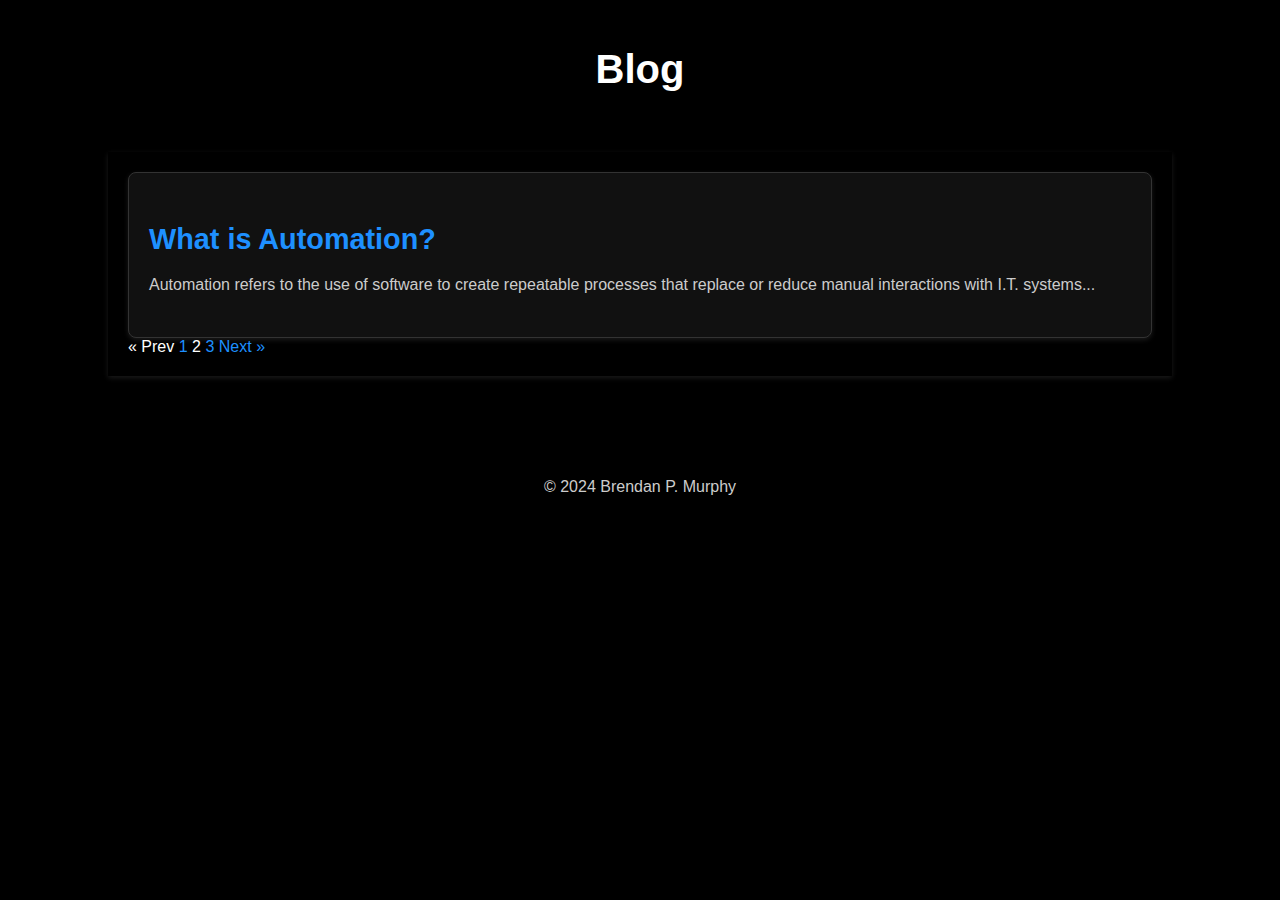
==== blog/index.html @ 2ce40227 "Create index.html" ====
<!DOCTYPE html>
<html lang="en">
<head>
    <meta charset="UTF-8">
    <meta name="viewport" content="width=device-width, initial-scale=1.0">
    <title>Blog - Brendan P. Murphy</title>
    <link rel="stylesheet" href="../styles.css"> <!-- Link to your stylesheet -->
</head>
<body>
    <header>
        <h1>Blog</h1>
    </header>
    <main>
        <div class="article-list">
            <!-- List each article -->
            <article>
                <h2><a href="2019-01-01-intro-to-ai.html">What is Automation?</a></h2>
                <p>Automation refers to the use of software to create repeatable processes that replace or reduce manual interactions with I.T. systems...</p>
            </article>
            <!-- Add more articles here -->
        </div>

        <!-- Pagination (if needed) -->
        <div class="pagination">
            <span>&laquo; Prev</span>
            <a href="index.html">1</a>
            <span>2</span>
            <a href="page3.html">3</a>
            <a href="page2.html">Next &raquo;</a>
        </div>
    </main>
    <footer>
        <div class="social-media">
            <a href="https://www.linkedin.com/in/brendanphilipmurphy" target="_blank"><i class="fab fa-linkedin"></i></a>
            <a href="https://github.com/csbrendan" target="_blank"><i class="fab fa-github"></i></a>
            <a href="https://sigmoid.social/@fullyconnected" target="_blank"><i class="fab fa-mastodon"></i></a>
        </div>
        <p>&copy; 2024 Brendan P. Murphy</p>
    </footer>
</body>
</html>
---- styles.css ----
body {
    font-family: 'Arial', sans-serif;
    color: #ffffff;
    background-color: #000000;
    margin: 0;
    padding: 0;
}

header, footer {
    background-color: #000;
    color: #fff;
    padding: 20px;
    text-align: center;
}

main {
    width: 80%;
    margin: 20px auto;
    background: #000;
    padding: 20px;
    box-shadow: 0 2px 5px rgba(255, 255, 255, 0.1);
}

h1, h2 {
    color: #ffffff;
}

h1 {
    font-size: 2.5em;
    margin-bottom: 20px;
}

h2 {
    font-size: 1.8em;
    margin-top: 30px;
    margin-bottom: 10px;
}

p, li {
    font-size: 16px;
    line-height: 1.6;
    color: #ccc;
    margin-bottom: 20px;
}

a {
    color: #1e90ff;
    text-decoration: none;
}

a:hover {
    text-decoration: underline;
}

.links a {
    display: inline-block;
    margin: 0 10px;
    padding: 10px;
    background: #333;
    color: white;
    border-radius: 5px;
    transition: background-color 0.3s, color 0.3s;
}

.links a:hover {
    background-color: #555;
    color: #ddd;
}

.social-media a {
    margin: 0 5px;
    color: #ccc;
}

.social-media i {
    font-size: 1.5em;
}

.social-media a:hover {
    color: #fff;
}

.research a, .investments a {
    color: #1e90ff;
    margin-right: 10px;
    text-decoration: none;
}

.research a:hover, .investments a:hover {
    text-decoration: underline;
    color: #87ceeb;
}

.research li, .investments li {
    margin-bottom: 20px;
    padding-bottom: 10px;
    border-bottom: 1px solid #444;
}

footer .social-media {
    margin-top: 10px;
}

footer p {
    margin-top: 20px;
}

article {
    padding: 20px;
    border: 1px solid #333;
    border-radius: 8px;
    background-color: #111;
    box-shadow: 0 2px 5px rgba(255, 255, 255, 0.1);
}

section {
    margin-bottom: 40px;
}

.investments ul {
    list-style-type: none;
    padding-left: 0;
}

.investments ul li {
    display: inline-block;
    margin-right: 15px;
    font-weight: bold;
}
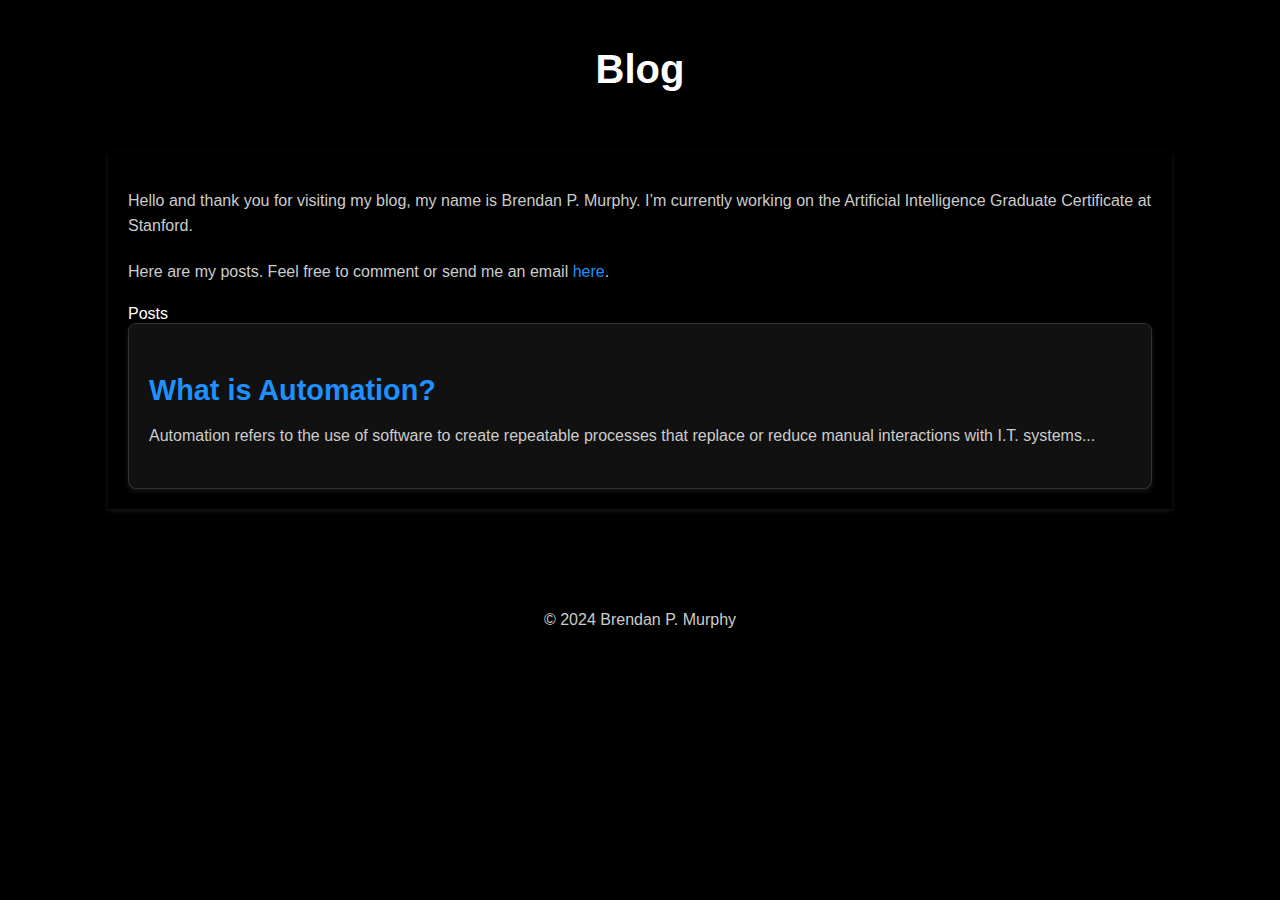
==== commit f2166457: "Update index.html" ====
--- a/blog/index.html
+++ b/blog/index.html
@@ -11,6 +11,14 @@
         <h1>Blog</h1>
     </header>
     <main>
+
+        <div class="intro">
+            <p>Hello and thank you for visiting my blog, my name is Brendan P. Murphy. I’m currently working on the Artificial Intelligence Graduate Certificate at Stanford.</p>
+            <p>Here are my posts. Feel free to comment or send me an email <a href="mailto:cs.brendan@gmail.com">here</a>.</p>
+        </div>
+
+        <div class="posts-title">Posts</div>
+        
         <div class="article-list">
             <!-- List each article -->
             <article>
@@ -20,14 +28,6 @@
             <!-- Add more articles here -->
         </div>
 
-        <!-- Pagination (if needed) -->
-        <div class="pagination">
-            <span>&laquo; Prev</span>
-            <a href="index.html">1</a>
-            <span>2</span>
-            <a href="page3.html">3</a>
-            <a href="page2.html">Next &raquo;</a>
-        </div>
     </main>
     <footer>
         <div class="social-media">
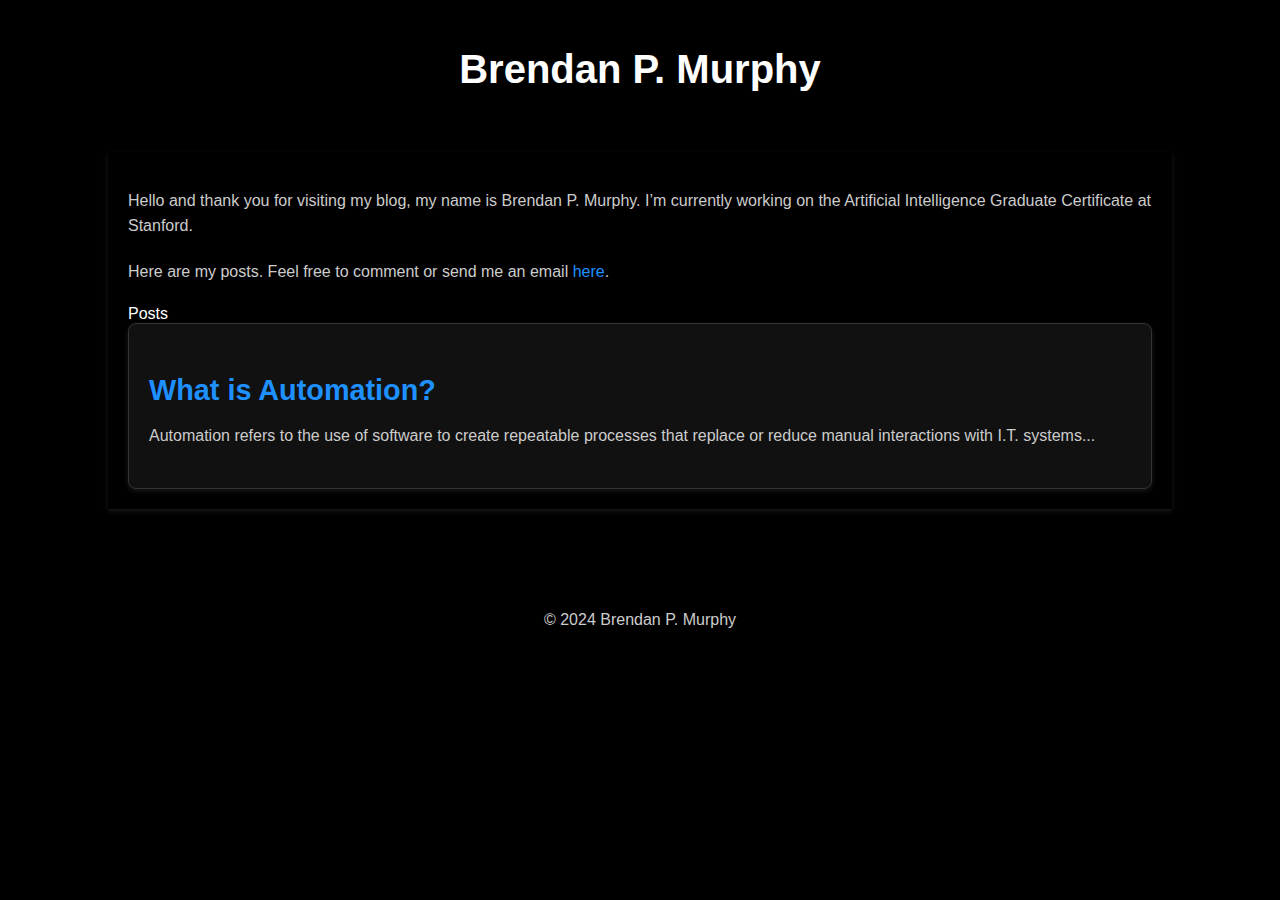
==== commit c6e6da7f: "Update index.html" ====
--- a/blog/index.html
+++ b/blog/index.html
@@ -8,7 +8,7 @@
 </head>
 <body>
     <header>
-        <h1>Blog</h1>
+        <h1>Brendan P. Murphy</h1>
     </header>
     <main>
 
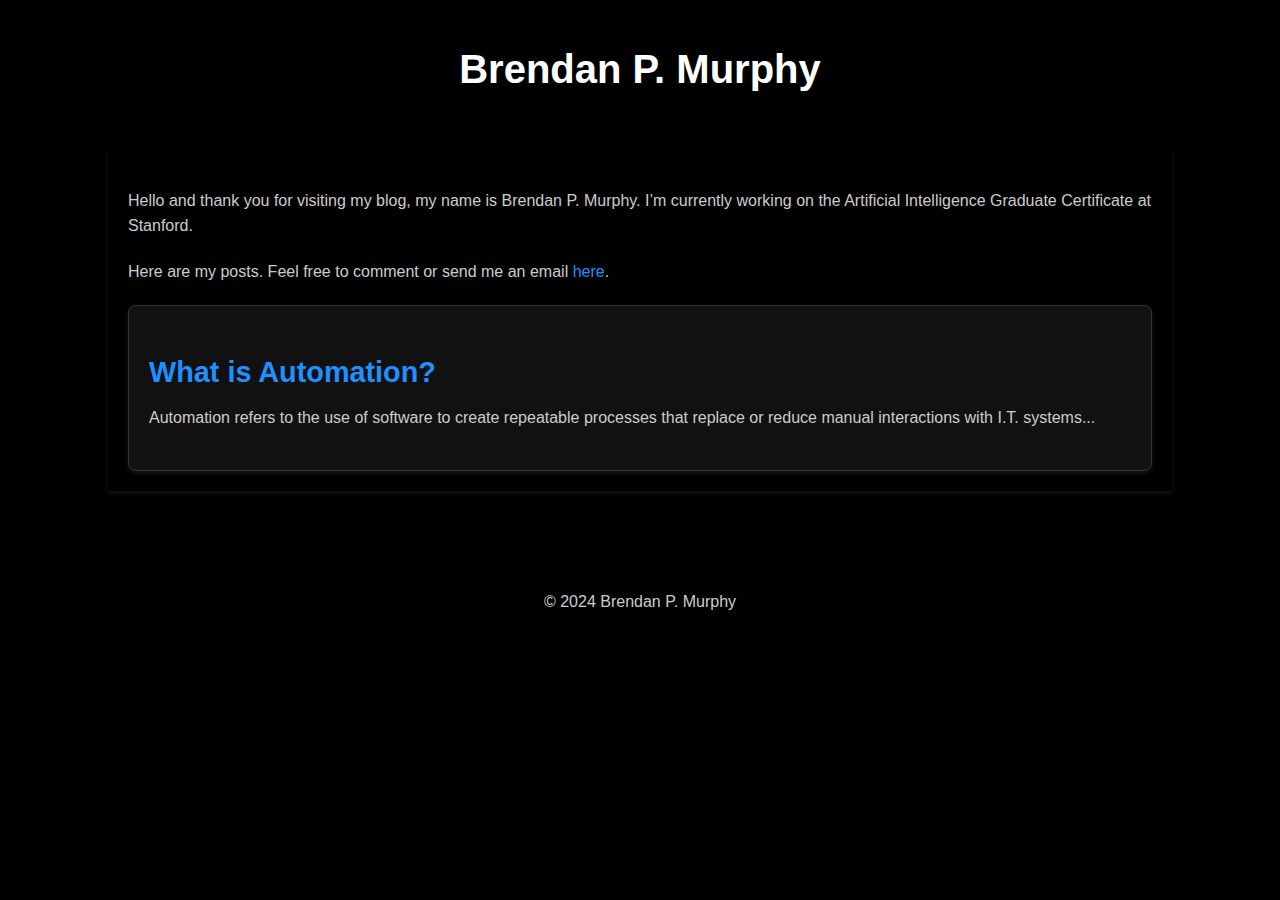
==== commit 1f5e8c5b: "Update index.html" ====
--- a/blog/index.html
+++ b/blog/index.html
@@ -17,7 +17,6 @@
             <p>Here are my posts. Feel free to comment or send me an email <a href="mailto:cs.brendan@gmail.com">here</a>.</p>
         </div>
 
-        <div class="posts-title">Posts</div>
         
         <div class="article-list">
             <!-- List each article -->
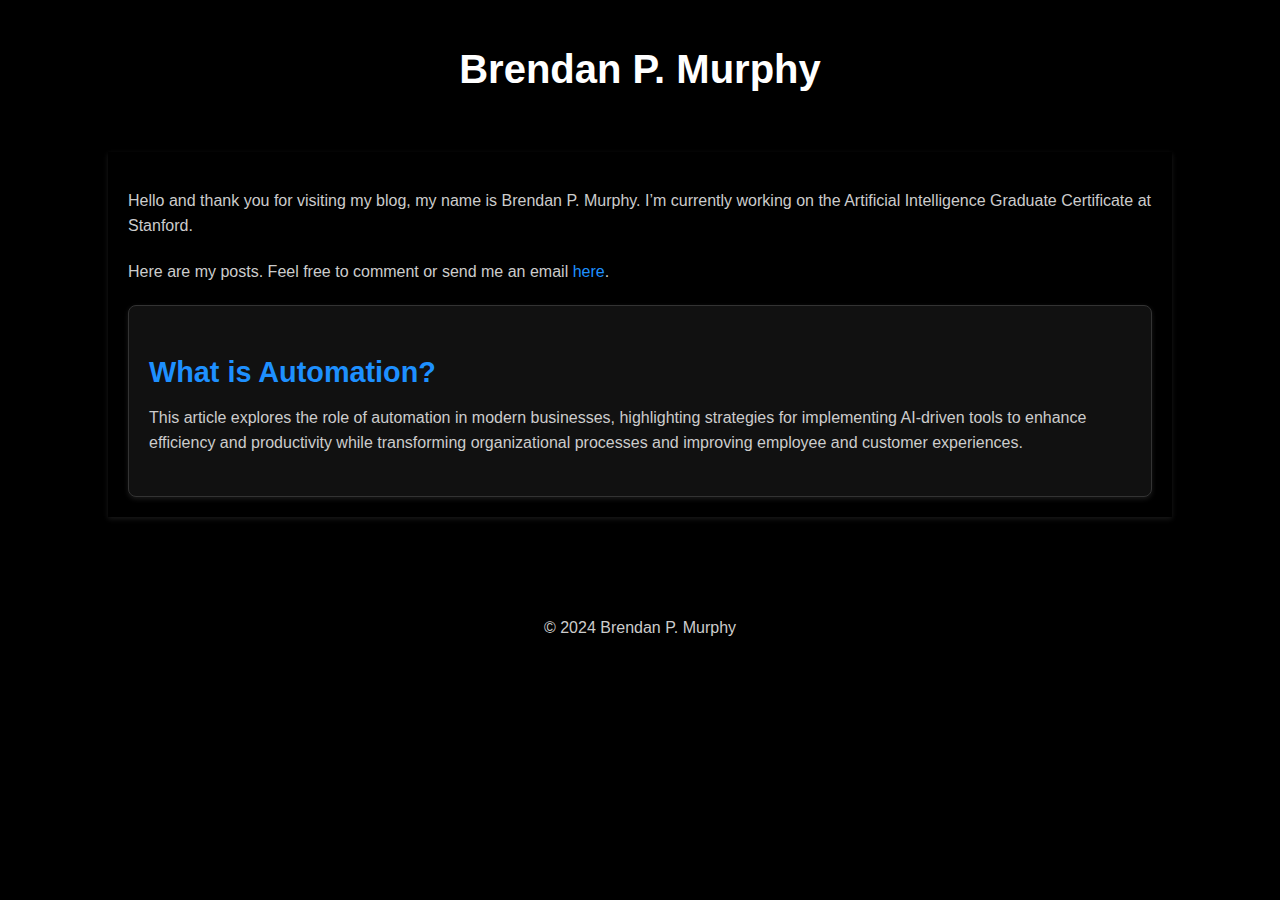
==== commit 32f4b691: "Update index.html" ====
--- a/blog/index.html
+++ b/blog/index.html
@@ -22,7 +22,7 @@
             <!-- List each article -->
             <article>
                 <h2><a href="2019-01-01-intro-to-ai.html">What is Automation?</a></h2>
-                <p>Automation refers to the use of software to create repeatable processes that replace or reduce manual interactions with I.T. systems...</p>
+                <p>This article explores the role of automation in modern businesses, highlighting strategies for implementing AI-driven tools to enhance efficiency and productivity while transforming organizational processes and improving employee and customer experiences.</p>
             </article>
             <!-- Add more articles here -->
         </div>
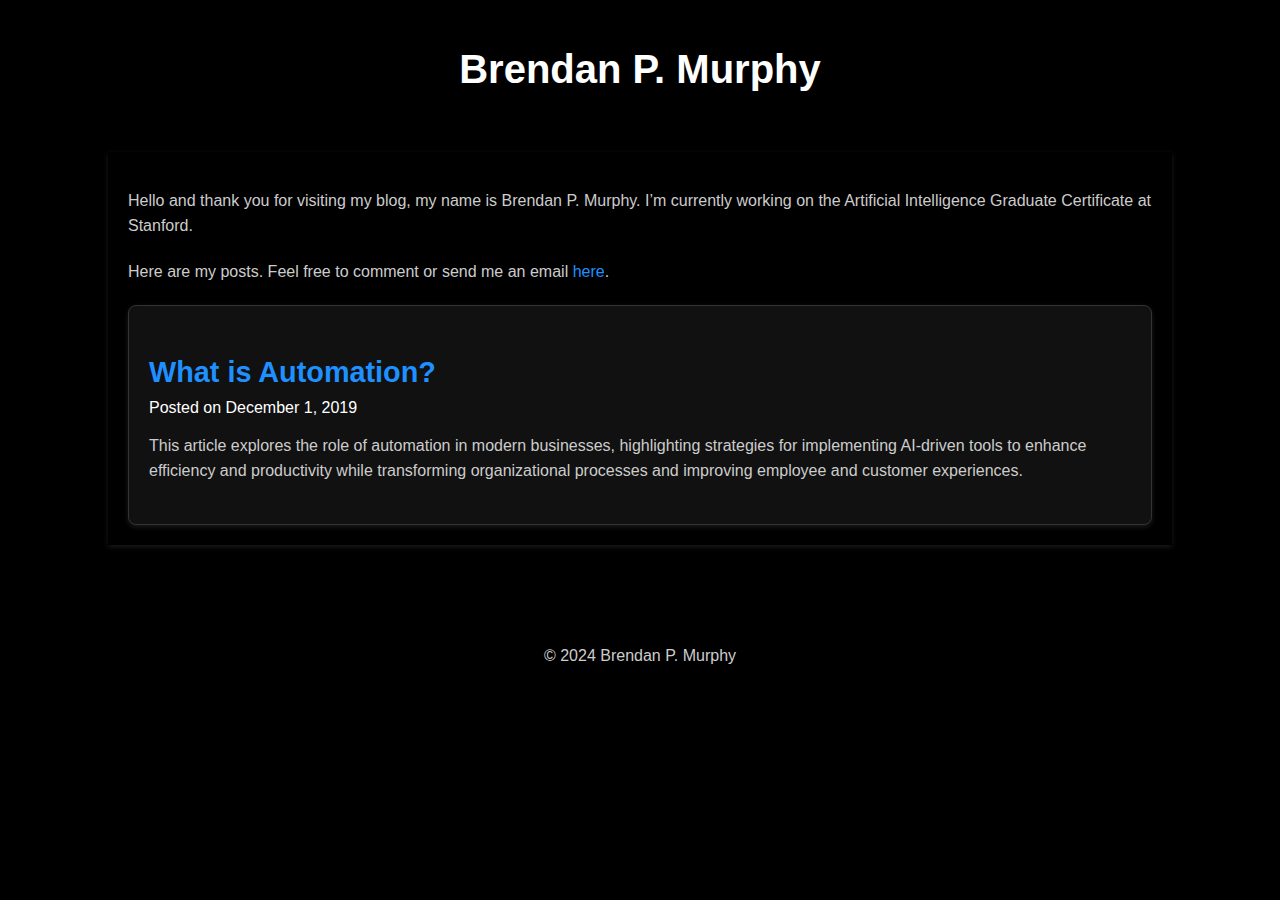
==== commit 089f9c4e: "Update index.html" ====
--- a/blog/index.html
+++ b/blog/index.html
@@ -22,6 +22,7 @@
             <!-- List each article -->
             <article>
                 <h2><a href="2019-01-01-intro-to-ai.html">What is Automation?</a></h2>
+                <span class="date">Posted on December 1, 2019</span>
                 <p>This article explores the role of automation in modern businesses, highlighting strategies for implementing AI-driven tools to enhance efficiency and productivity while transforming organizational processes and improving employee and customer experiences.</p>
             </article>
             <!-- Add more articles here -->
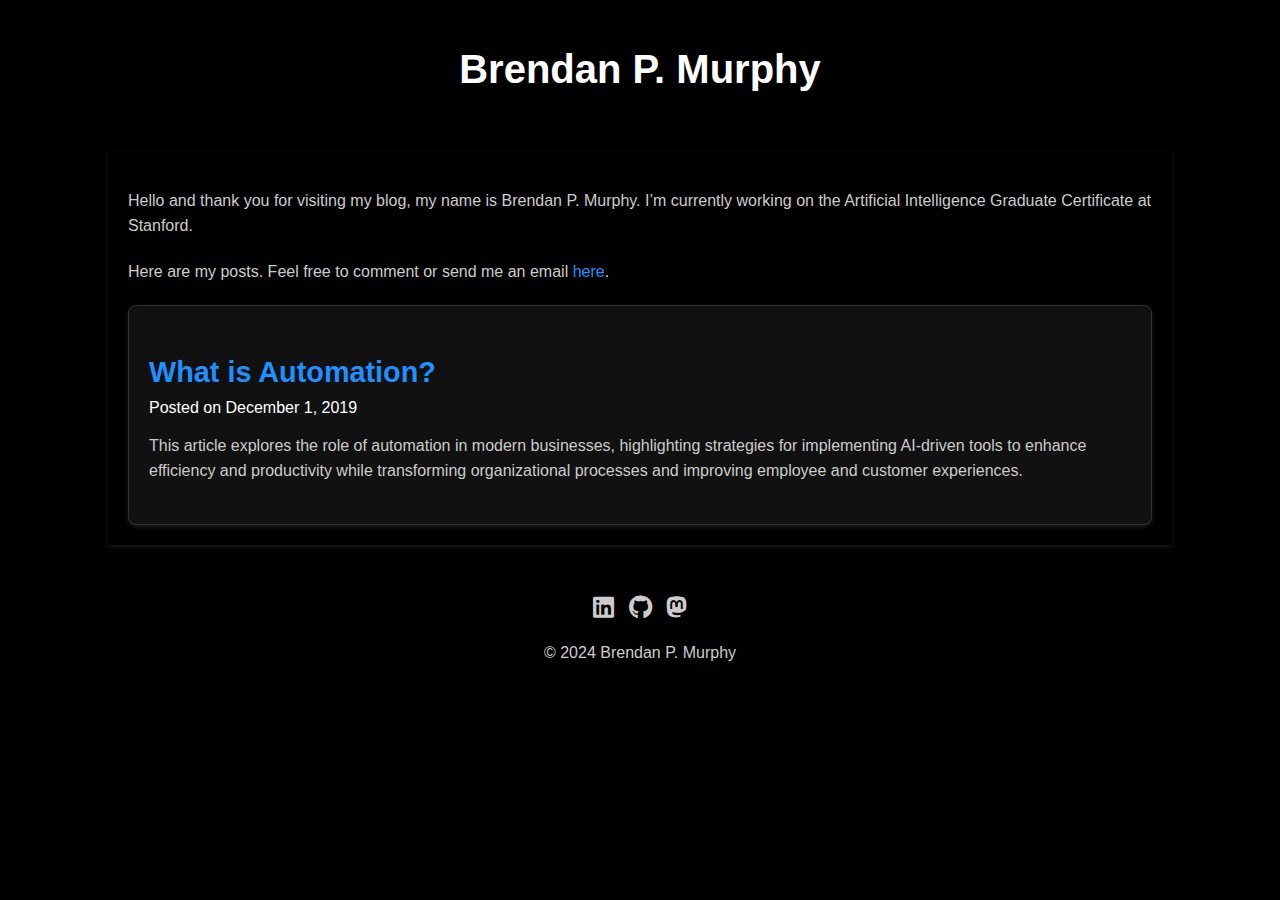
==== commit 92e7c2b8: "Update index.html" ====
--- a/blog/index.html
+++ b/blog/index.html
@@ -5,7 +5,8 @@
     <meta name="viewport" content="width=device-width, initial-scale=1.0">
     <title>Blog - Brendan P. Murphy</title>
     <link rel="stylesheet" href="../styles.css"> <!-- Link to your stylesheet -->
-</head>
+    <link rel="stylesheet" href="https://cdnjs.cloudflare.com/ajax/libs/font-awesome/6.0.0-beta3/css/all.min.css">    
+</head> 
 <body>
     <header>
         <h1>Brendan P. Murphy</h1>
